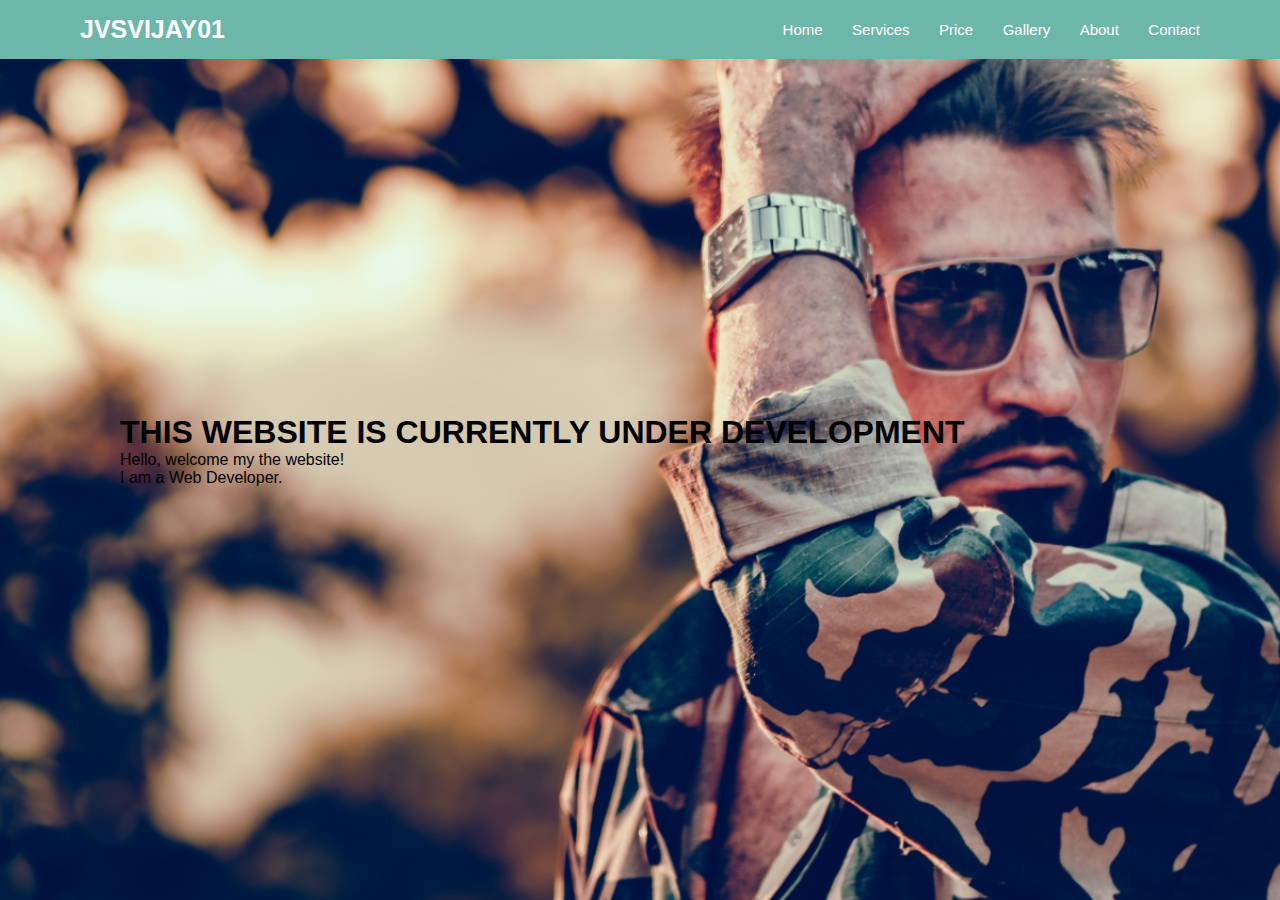
==== index.html @ e917d347 "01jvsvijay" ====
<!DOCTYPE html>
<html lang="en">
<head>

    <meta charset="UTF-8">
    <meta http-equiv="X-UA-Compatible" content="IE=edge">
    <meta name="viewport" content="width=device-width, initial-scale=1.0">
    <meta name="description" content="">
    <meta name="keywords" content="">
    
    <link rel="stylesheet" href="index.css"/>
    <!--Custom Styles-->

    <title>Vijay Chaulagain</title>
    <!-- Home page title -->

</head>

<body>

<!-- Header section     -->
    <nav class="navbar">
        <!-- Navigation bar -->

        <div class="area">
            <div class="logo"><a href="index.html">JVSVIJAY<span>01</span></a></div>

        <ul class="menu">
            <!-- Navigation menu -->

            <li><a href="index.html">Home</a></li>
            <li><a href="services.html">Services</a></li>
            <li><a href="price.html">Price</a></li>
            <li><a href="gallery.html">Gallery</a></li>
            <li><a href="about.html">About</a></li>
            <li><a href="contact.html">Contact</a></li>

        </ul>

        </div>

    </nav>

    <!-- Home section -->
    <section class="home" id="home">
        <div class="area">
            <div class="home-content">
                <h1>THIS WEBSITE IS CURRENTLY UNDER DEVELOPMENT</h1>
                <div class="text1">Hello, welcome my the website!</div>
                <div class="text2">I am <span>a Web Developer.</span></div>
                </div>    
        </div>
        <p></p>
    </section>
    

</body>

</html>
---- index.css ----
/* Stylesheet for index.html */

/* Adding custom fonts */


/* Stylizing Starts */
* {
    margin: 0;
    padding: 0;
    box-sizing: border-box;
    text-decoration: none;
}

.area {
    max-width: 1300px;
    padding: 0 80px;
    margin: auto;
}

/* navbar styling */

.navbar {
    position: fixed;
    width: 100%;
    padding: 15px 0;
    background-color: #6db6aa;
    font-family: 'Camptonb', sans-serif;
}

.navbar .area {
    display: flex;
    align-items: center;
    justify-content: space-between;
}

.navbar .logo a{
    color: #fff;
    font-size: 25px;
    font-weight: 600;
    font-family: 'Camptonb', sans-serif;
}

.navbar .menu li {
    list-style: none;
    display: inline-block;
}

.navbar .menu li a {
    color: #fff;
    font-size: 15px;
    font-weight: 400;
    margin-left: 25px;
}

/* home styling */

h1 {
    font-family: 'Camptonb', sans-serif;
}

.home {
    display: flex;
    background: url(images/vijay-homeimg2.png);
    background-size: cover;
    background-attachment: fixed;
    height: 100vh;
    min-height: 500px;
    font-family: 'Camptonl', sans-serif;
}
.home .area {
    margin: auto 0 auto 40px;
}
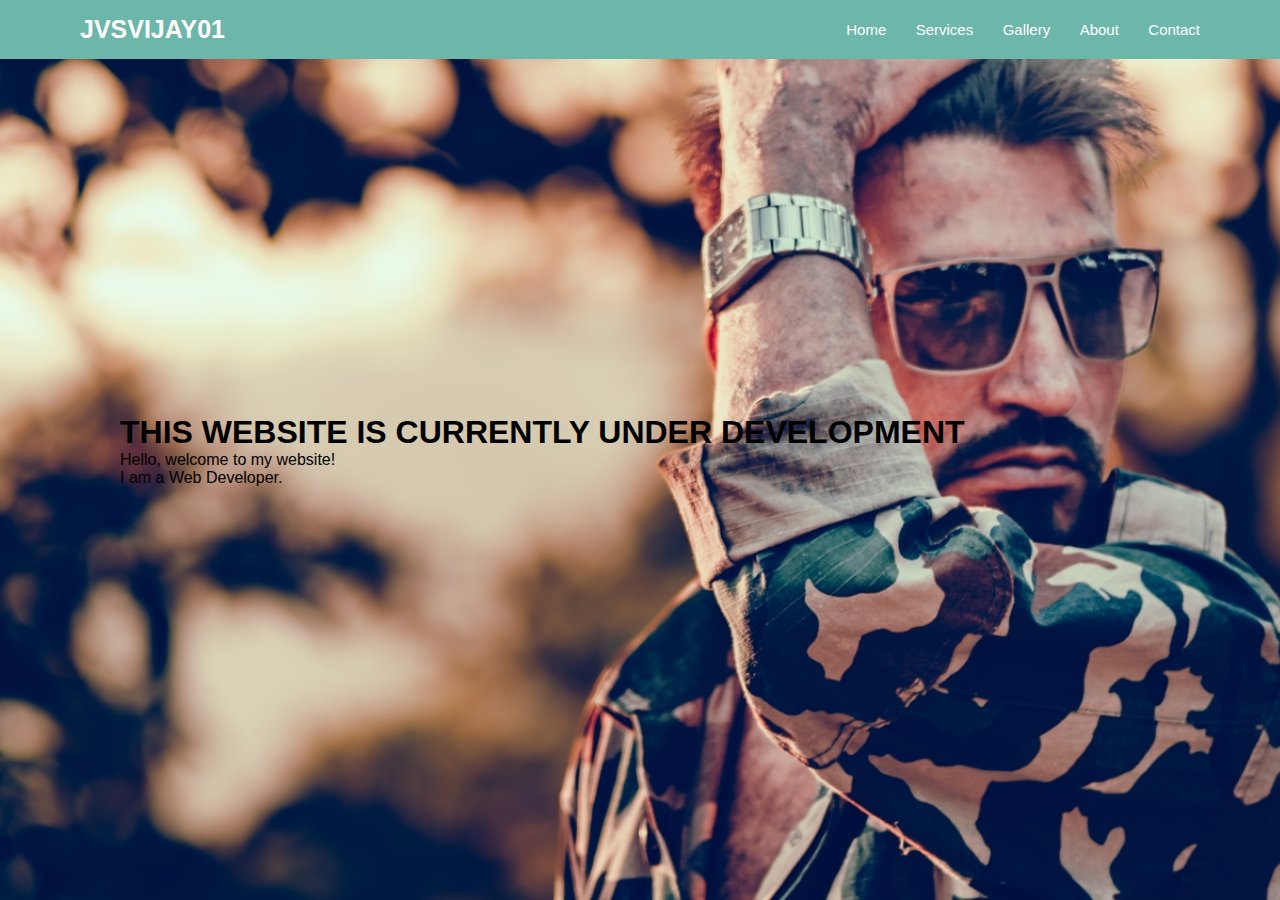
==== commit 58f4d370: "Update index.html" ====
--- a/index.html
+++ b/index.html
@@ -1,59 +1,52 @@
 <!DOCTYPE html>
 <html lang="en">
-<head>
+	<head>
+		<meta charset="UTF-8" />
+		<meta http-equiv="X-UA-Compatible" content="IE=edge" />
+		<meta name="viewport" content="width=device-width, initial-scale=1.0" />
+		<meta name="description" content="" />
+		<meta name="keywords" content="" />
 
-    <meta charset="UTF-8">
-    <meta http-equiv="X-UA-Compatible" content="IE=edge">
-    <meta name="viewport" content="width=device-width, initial-scale=1.0">
-    <meta name="description" content="">
-    <meta name="keywords" content="">
-    
-    <link rel="stylesheet" href="index.css"/>
-    <!--Custom Styles-->
+		<link rel="stylesheet" href="index.css" />
+		<!--Custom Styles-->
 
-    <title>Vijay Chaulagain</title>
-    <!-- Home page title -->
+		<title>Vijay Chaulagain</title>
+		<!-- Home page title -->
+	</head>
 
-</head>
+	<body>
+		<!-- Header section     -->
+		<nav class="navbar">
+			<!-- Navigation bar -->
 
-<body>
+			<div class="area">
+				<div class="logo">
+					<a href="index.html">JVSVIJAY<span>01</span></a>
+				</div>
 
-<!-- Header section     -->
-    <nav class="navbar">
-        <!-- Navigation bar -->
+				<ul class="menu">
+					<!-- Navigation menu -->
 
-        <div class="area">
-            <div class="logo"><a href="index.html">JVSVIJAY<span>01</span></a></div>
+					<li><a href="index.html">Home</a></li>
+					<li><a href="services.html">Services</a></li>
+					<!-- <li><a href="price.html">Price</a></li> -->
+					<li><a href="gallery.html">Gallery</a></li>
+					<li><a href="about.html">About</a></li>
+					<li><a href="contact.html">Contact</a></li>
+				</ul>
+			</div>
+		</nav>
 
-        <ul class="menu">
-            <!-- Navigation menu -->
-
-            <li><a href="index.html">Home</a></li>
-            <li><a href="services.html">Services</a></li>
-            <li><a href="price.html">Price</a></li>
-            <li><a href="gallery.html">Gallery</a></li>
-            <li><a href="about.html">About</a></li>
-            <li><a href="contact.html">Contact</a></li>
-
-        </ul>
-
-        </div>
-
-    </nav>
-
-    <!-- Home section -->
-    <section class="home" id="home">
-        <div class="area">
-            <div class="home-content">
-                <h1>THIS WEBSITE IS CURRENTLY UNDER DEVELOPMENT</h1>
-                <div class="text1">Hello, welcome my the website!</div>
-                <div class="text2">I am <span>a Web Developer.</span></div>
-                </div>    
-        </div>
-        <p></p>
-    </section>
-    
-
-</body>
-
-</html>+		<!-- Home section -->
+		<section class="home" id="home">
+			<div class="area">
+				<div class="home-content">
+					<h1>THIS WEBSITE IS CURRENTLY UNDER DEVELOPMENT</h1>
+					<div class="text1">Hello, welcome to my website!</div>
+					<div class="text2">I am <span>a Web Developer.</span></div>
+				</div>
+			</div>
+			<p></p>
+		</section>
+	</body>
+</html>
